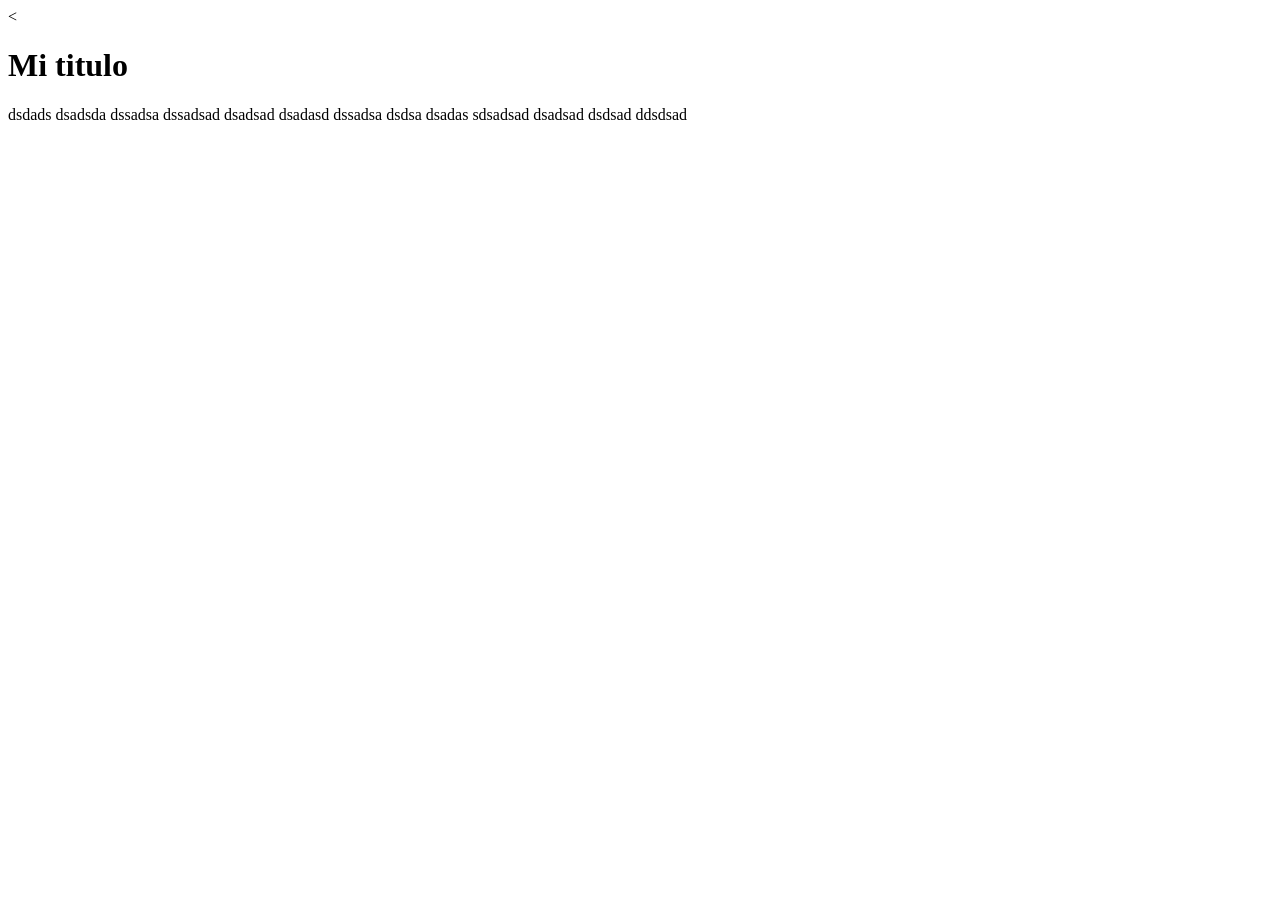
==== pagina2.html @ 3163a52d "Agrega otra pagina de prueba" ====
<<!DOCTYPE html>
<html lang="en">
    <head>
        <meta charset="UTF-8">
        <meta name="viewport" content="width=device-width, initial-scale=1">
        <title></title>
        <link href="css/style.css" rel="stylesheet">
    </head>
    <body>
        <h1>Mi titulo</h1>
        <p>
            dsdads dsadsda dssadsa dssadsad dsadsad dsadasd dssadsa
            dsdsa dsadas sdsadsad dsadsad dsdsad ddsdsad
        </p>
    </body>
</html>
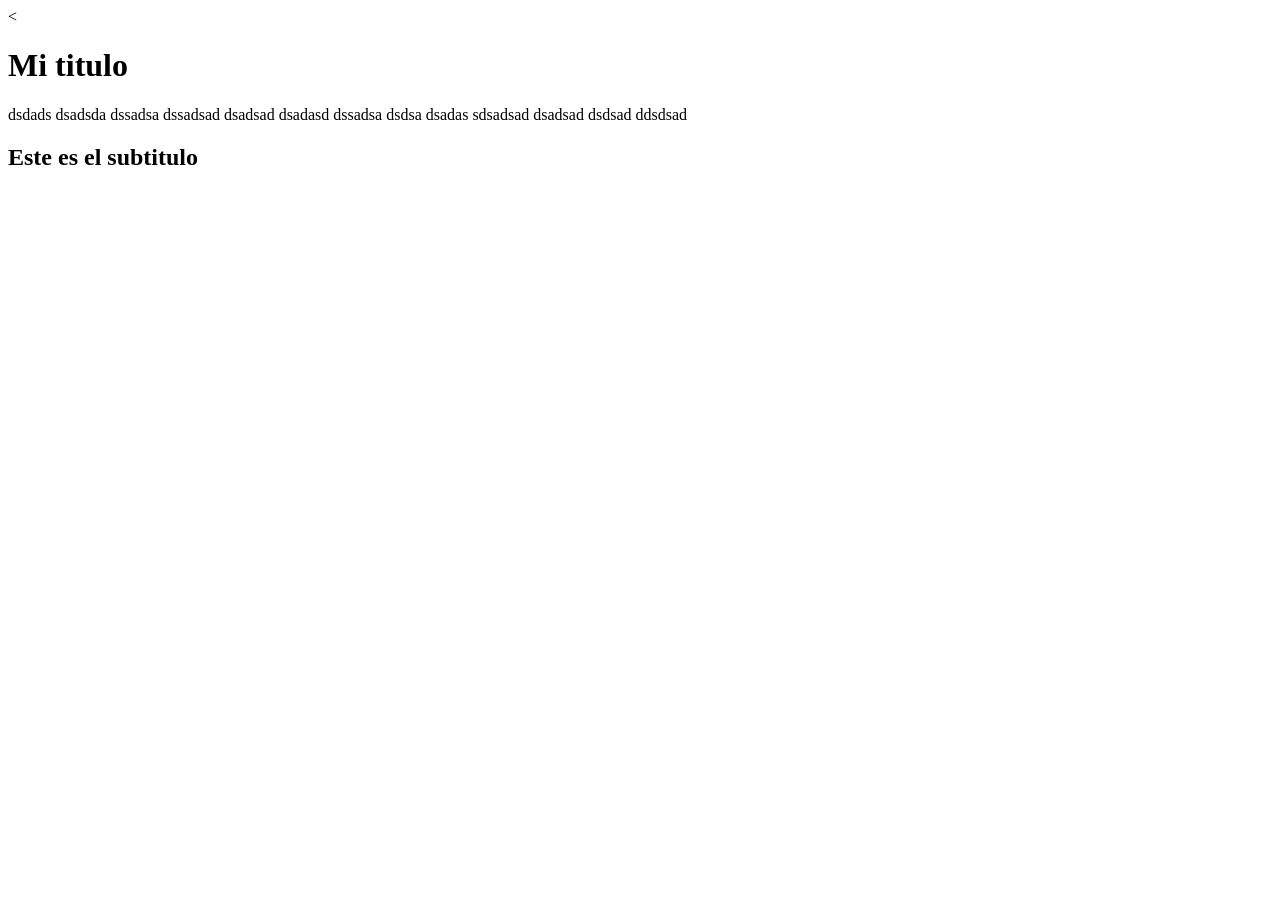
==== commit 4e9a780b: "Agrega otra pagina de prueba" ====
--- a/pagina2.html
+++ b/pagina2.html
@@ -12,5 +12,6 @@
             dsdads dsadsda dssadsa dssadsad dsadsad dsadasd dssadsa
             dsdsa dsadas sdsadsad dsadsad dsdsad ddsdsad
         </p>
+        <h2>Este es el subtitulo</h2>
     </body>
 </html>
